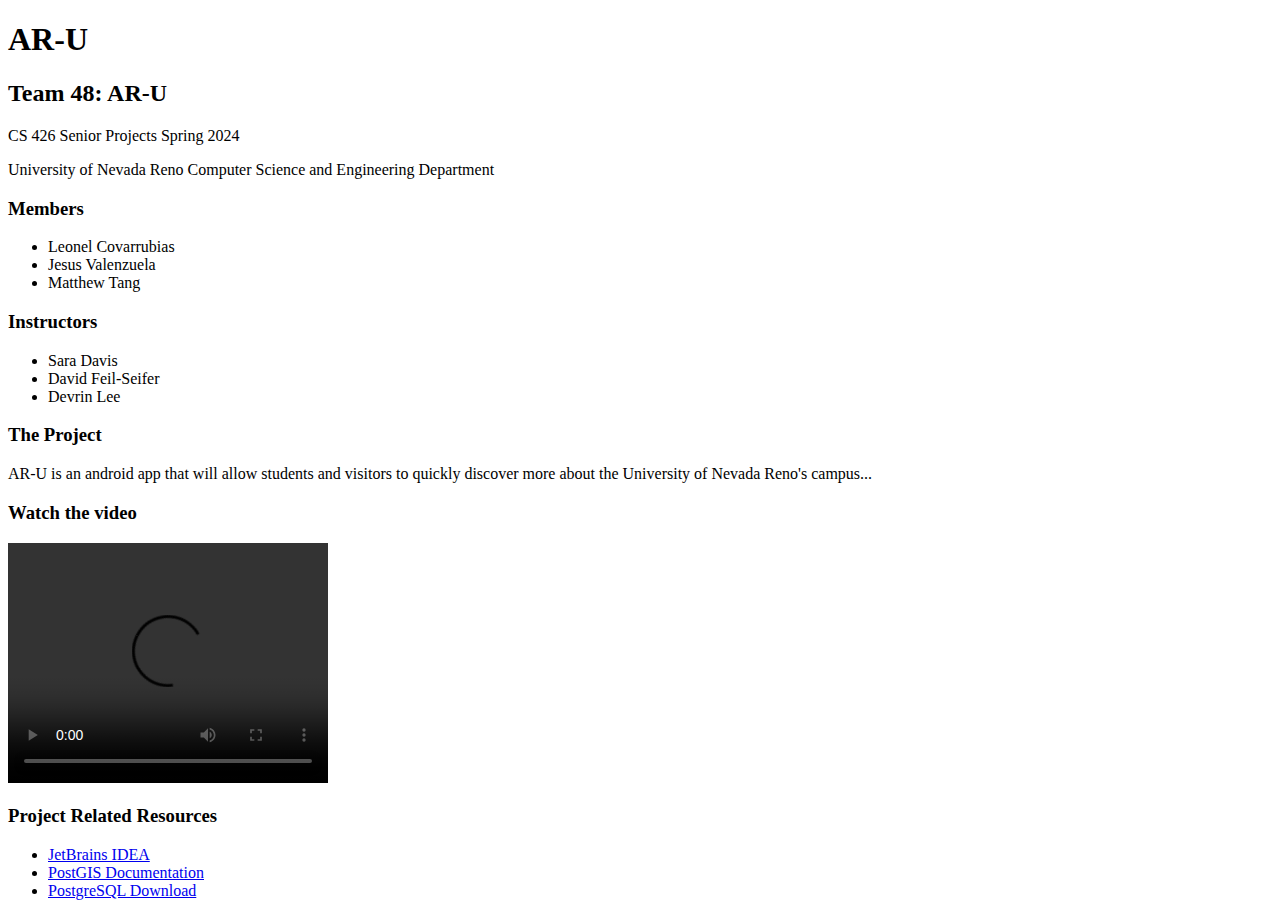
==== test.html @ 210f3f52 "Create test.html" ====
<!DOCTYPE html>
<html lang="en">
<head>
    <meta charset="UTF-8">
    <meta name="viewport" content="width=device-width, initial-scale=1.0">
    <title>AR-U Project</title>
</head>
<body>
    <header>
        <h1>AR-U</h1>
        <h2>Team 48: AR-U</h2>
        <p>CS 426 Senior Projects Spring 2024</p>
        <p>University of Nevada Reno Computer Science and Engineering Department</p>
    </header>

    <section>
        <h3>Members</h3>
        <ul>
            <li>Leonel Covarrubias</li>
            <li>Jesus Valenzuela</li>
            <li>Matthew Tang</li>
        </ul>
    </section>

    <section>
        <h3>Instructors</h3>
        <ul>
            <li>Sara Davis</li>
            <li>David Feil-Seifer</li>
            <li>Devrin Lee</li>
        </ul>
    </section>

    <!-- Add other sections for Teaching Assistants and External Advisor -->

    <section>
        <h3>The Project</h3>
        <p>AR-U is an android app that will allow students and visitors to quickly discover more about the University of Nevada Reno's campus...</p>
        <!-- Add more content as needed -->
    </section>

    <section>
        <h3>Watch the video</h3>
        <!-- Replace 'VIDEO_URL' with the actual URL to your video -->
        <video width="320" height="240" controls>
            <source src="VIDEO_URL" type="video/mp4">
            Your browser does not support the video tag.
        </video>
    </section>

    <!-- Add sections for Application Features, My Notes, More Info, Accessibility, Tech Stack -->

    <footer>
        <h3>Project Related Resources</h3>
        <ul>
            <li><a href="https://www.jetbrains.com/idea/">JetBrains IDEA</a></li>
            <li><a href="https://postgis.net/documentation/">PostGIS Documentation</a></li>
            <li><a href="https://www.postgresql.org/download/">PostgreSQL Download</a></li>
        </ul>
    </footer>
</body>
</html>
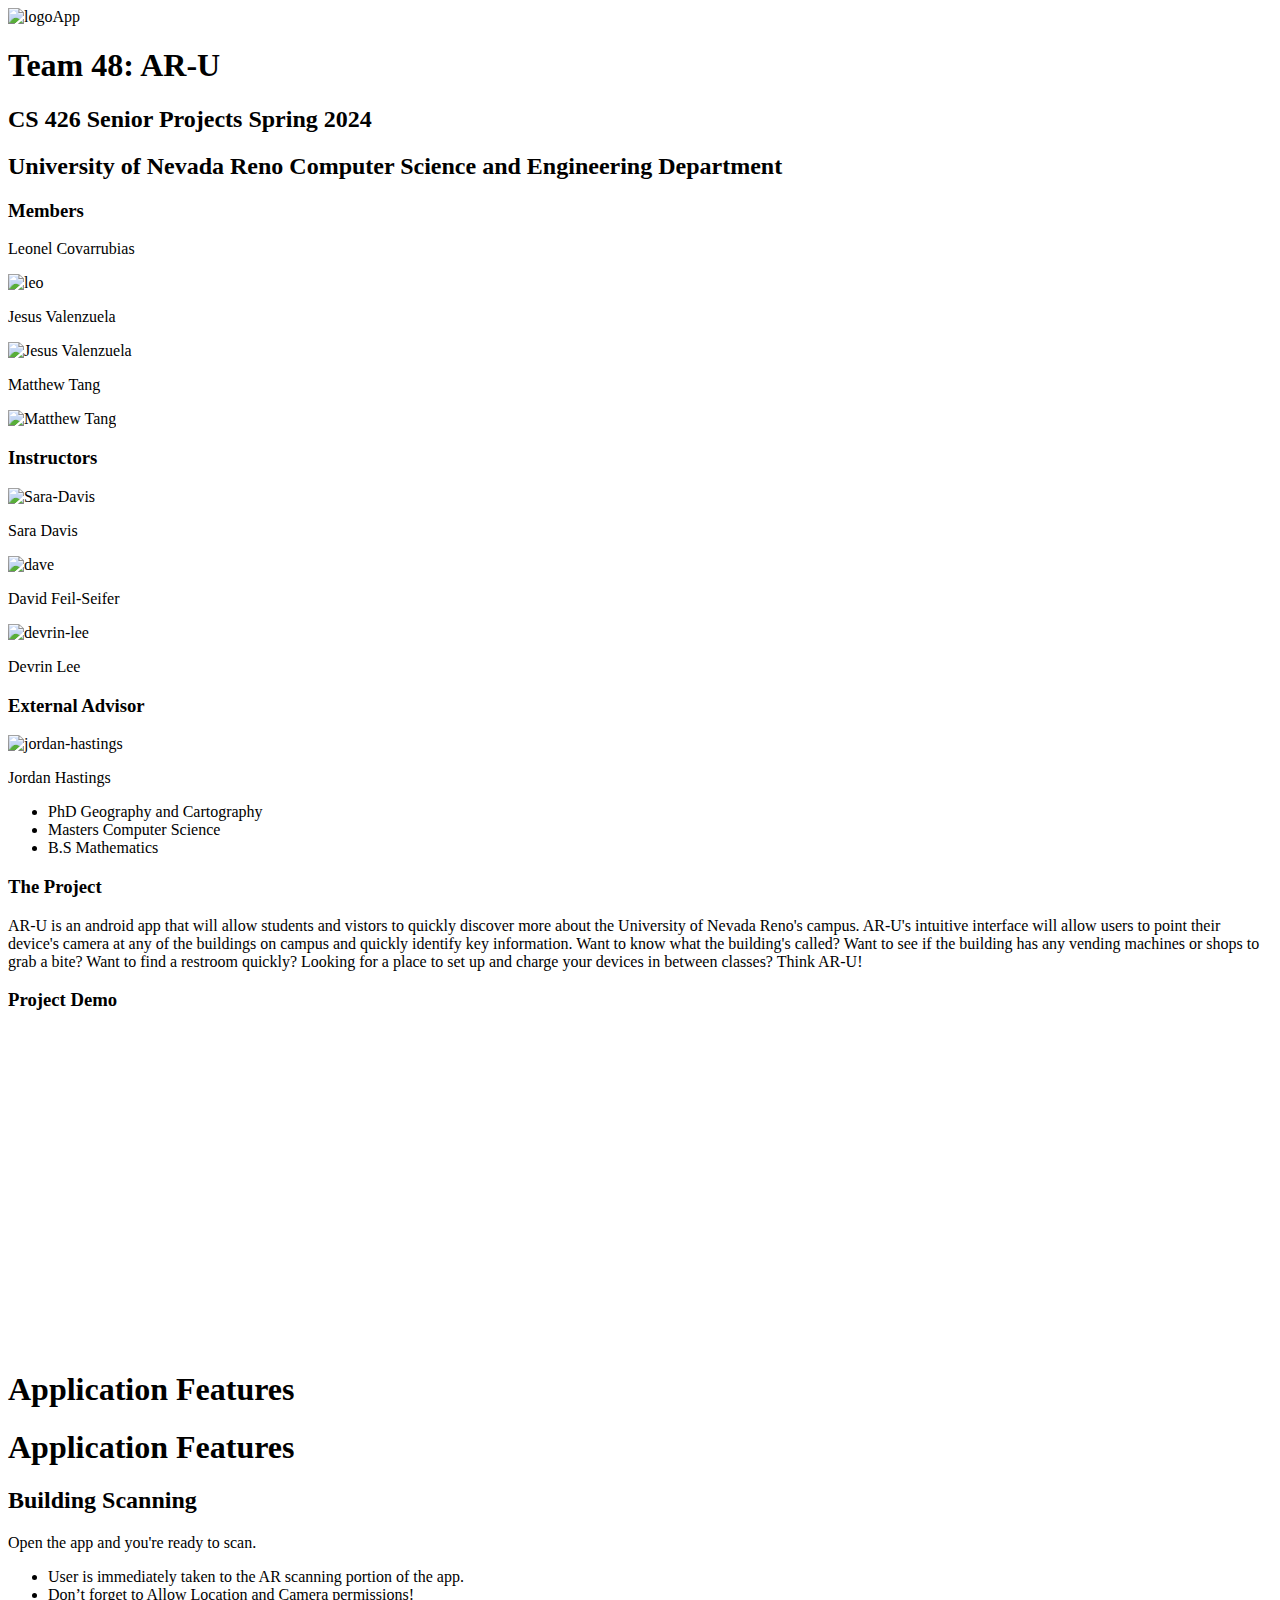
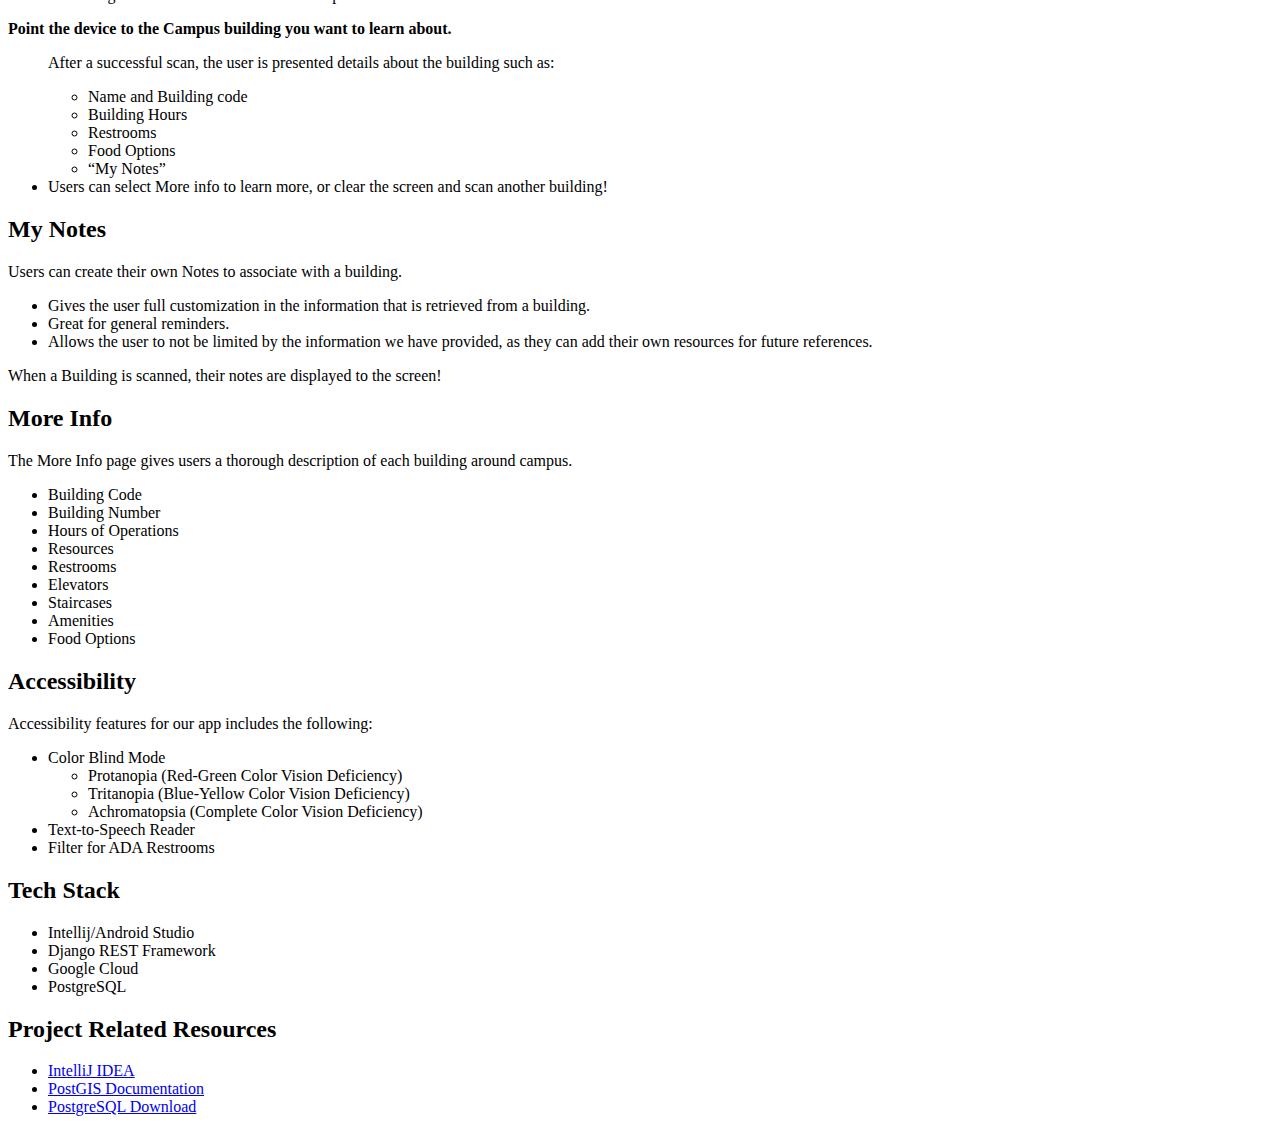
==== commit 3b3af45e: "Update test.html" ====
--- a/test.html
+++ b/test.html
@@ -1,62 +1,166 @@
 <!DOCTYPE html>
 <html lang="en">
-<head>
+
+  <head>
     <meta charset="UTF-8">
     <meta name="viewport" content="width=device-width, initial-scale=1.0">
     <title>AR-U Project</title>
-</head>
-<body>
+    <!-- Add your CSS link here -->
+  </head>
+
+  <body>
     <header>
-        <h1>AR-U</h1>
-        <h2>Team 48: AR-U</h2>
-        <p>CS 426 Senior Projects Spring 2024</p>
-        <p>University of Nevada Reno Computer Science and Engineering Department</p>
+      <img width="298" alt="logoApp" src="https://github.com/ValenzuelaJesus/AR-U.github.io/assets/77948434/1afe2d6f-2468-4a9a-9edc-cb22fee4a83e">
+      <h1>Team 48: AR-U</h1>
+      <h2>CS 426 Senior Projects Spring 2024</h2>
+      <h2>University of Nevada Reno Computer Science and Engineering Department</h2>
     </header>
 
-    <section>
+    <main>
+      <section class="members">
         <h3>Members</h3>
+        <p>Leonel Covarrubias</p>
+        <img src="https://github.com/ValenzuelaJesus/AR-U.github.io/assets/77948434/475a6dfc-ad87-4652-90b3-931eba5041a2" alt="leo" width="200" height="200" style="margin-right: 10px;">
+        <p>Jesus Valenzuela</p>
+        <img src="https://github.com/ValenzuelaJesus/AR-U.github.io/assets/70356127/122edba6-85e4-4f79-abc6-fa4c57abdb6b" alt="Jesus Valenzuela" width="200" height="200" style="margin-right: 10px;">
+        <p>Matthew Tang</p>
+        <img src="https://github.com/ValenzuelaJesus/AR-U.github.io/assets/58528155/bd57804d-83e1-493a-8ca9-73b9837d4320" alt="Matthew Tang" width="200" height="200" style="margin-right: 10px;">
+      </section>
+
+      <section class="instructors">
+        <h3>Instructors</h3>
+        <div class="instructors-container">
+          <div class="instructor">
+            <img src="https://github.com/ValenzuelaJesus/AR-U.github.io/assets/77948434/8775b44b-17e1-4167-aa77-e9c4e42fb977" alt="Sara-Davis" width="200" height="200">
+            <p>Sara Davis</p>
+          </div>
+          <div class="instructor">
+            <img src="https://github.com/ValenzuelaJesus/AR-U.github.io/assets/77948434/2cfb69e1-de93-4590-aea9-86f6c80e9c4a" alt="dave" width="200" height="200">
+            <p>David Feil-Seifer</p>
+          </div>
+          <div class="instructor">
+            <img src="https://github.com/ValenzuelaJesus/AR-U.github.io/assets/77948434/84e18c68-eabb-42fd-a426-93790b4e20c7" alt="devrin-lee" width="200" height="200">
+            <p>Devrin Lee</p>
+          </div>
+        </div>
+      </section>
+
+      <section>
+        <h3>External Advisor</h3>
+        <img src="https://github.com/ValenzuelaJesus/AR-U.github.io/assets/77948434/67db5217-6b69-466c-a9e8-46b48816a210" alt="jordan-hastings" width="200" height="200" style="margin-right: 10px;">
+        <p>Jordan Hastings</p>
         <ul>
-            <li>Leonel Covarrubias</li>
-            <li>Jesus Valenzuela</li>
-            <li>Matthew Tang</li>
+          <li>PhD Geography and Cartography</li>
+          <li>Masters Computer Science</li>
+          <li>B.S Mathematics</li>
         </ul>
-    </section>
 
-    <section>
-        <h3>Instructors</h3>
+      </section>
+      <section class="project">
+        <h3>The Project</h3>
+        <p>AR-U is an android app that will allow students and vistors to quickly discover more about the University of Nevada Reno's campus. AR-U's intuitive interface will allow users to point their device's camera at any of the buildings on campus and quickly identify key information. Want to know what the building's called? Want to see if the building has any vending machines or shops to grab a bite? Want to find a restroom quickly? Looking for a place to set up and charge your devices in between classes? Think AR-U!</p>
+      </section>
+
+      <section class="video">
+        <h3>Project Demo</h3>
+        <iframe width="560" height="315" src="https://www.youtube.com/embed/vQp7Mw-u1Ho" frameborder="0" allow="accelerometer; autoplay; clipboard-write; encrypted-media; gyroscope; picture-in-picture" allowfullscreen></iframe>
+      </section>
+
+
+      <section class="features">
+        <h1>Application Features</h1>
+        <!-- Features content -->
+      </section>
+
+      <!-- Additional sections for My Notes, More Info, Accessibility, Tech Stack -->
+
+      <section class="features">
+        <h1>Application Features</h1>
+        <h2>Building Scanning</h2>
+        <p>Open the app and you're ready to scan.</p>
         <ul>
-            <li>Sara Davis</li>
-            <li>David Feil-Seifer</li>
-            <li>Devrin Lee</li>
+          <li>User is immediately taken to the AR scanning portion of the app.</li>
+          <li>Don’t forget to Allow Location and Camera permissions!</li>
         </ul>
-    </section>
+        <p><b>Point the device to the Campus building you want to learn about.</b><br></p>
+        <ul>
+          <p>After a successful scan, the user is presented details about the building such as:</p>
+          <ul>
+            <li>Name and Building code</li>
+            <li>Building Hours</li>
+            <li>Restrooms</li>
+            <li>Food Options</li>
+            <li>“My Notes”</li>
+          </ul>
+          <li>Users can select More info to learn more, or clear the screen and scan another building!</li>
+        </ul>
+      </section>
 
-    <!-- Add other sections for Teaching Assistants and External Advisor -->
+      <section class="my-notes">
+        <h2>My Notes</h2>
+        <p>Users can create their own Notes to associate with a building.</p>
+        <ul>
+          <li>Gives the user full customization in the information that is retrieved from a building.</li>
+          <li>Great for general reminders.</li>
+          <li>Allows the user to not be limited by the information we have provided, as they can add their own resources for future references.</li>
+        </ul>
+        <p>When a Building is scanned, their notes are displayed to the screen!</p>
+      </section>
+      <section class="more-info">
+        <h2>More Info</h2>
+        <p>The More Info page gives users a thorough description of each building around campus.</p>
+        <ul>
+          <li>Building Code</li>
+          <li>Building Number</li>
+          <li>Hours of Operations</li>
+          <li>Resources</li>
+          <li>Restrooms</li>
+          <li>Elevators</li>
+          <li>Staircases</li>
+          <li>Amenities</li>
+          <li>Food Options</li>
+        </ul>
+      </section>
 
-    <section>
-        <h3>The Project</h3>
-        <p>AR-U is an android app that will allow students and visitors to quickly discover more about the University of Nevada Reno's campus...</p>
-        <!-- Add more content as needed -->
-    </section>
+      <section class="accessibility">
+        <h2>Accessibility</h2>
+        <p>Accessibility features for our app includes the following:</p>
+        <ul>
+          <li>Color Blind Mode
+            <ul>
+              <li>Protanopia (Red-Green Color Vision Deficiency)</li>
+              <li>Tritanopia (Blue-Yellow Color Vision Deficiency)</li>
+              <li>Achromatopsia (Complete Color Vision Deficiency)</li>
+            </ul>
+          </li>
+          <li>Text-to-Speech Reader</li>
+          <li>Filter for ADA Restrooms</li>
+        </ul>
+      </section>
 
-    <section>
-        <h3>Watch the video</h3>
-        <!-- Replace 'VIDEO_URL' with the actual URL to your video -->
-        <video width="320" height="240" controls>
-            <source src="VIDEO_URL" type="video/mp4">
-            Your browser does not support the video tag.
-        </video>
-    </section>
+      <section class="tech-stack">
+        <h2>Tech Stack</h2>
+        <ul>
+          <li>Intellij/Android Studio</li>
+          <li>Django REST Framework</li>
+          <li>Google Cloud</li>
+          <li>PostgreSQL</li>
+        </ul>
+      </section>
 
-    <!-- Add sections for Application Features, My Notes, More Info, Accessibility, Tech Stack -->
+      <section class="resources">
+        <h2>Project Related Resources</h2>
+        <ul>
+          <li><a href="https://www.jetbrains.com/idea/">IntelliJ IDEA</a></li>
+          <li><a href="https://postgis.net/documentation/">PostGIS Documentation</a></li>
+          <li><a href="https://www.postgresql.org/download/">PostgreSQL Download</a></li>
+        </ul>
+      </section>
+
+    </main>
 
     <footer>
-        <h3>Project Related Resources</h3>
-        <ul>
-            <li><a href="https://www.jetbrains.com/idea/">JetBrains IDEA</a></li>
-            <li><a href="https://postgis.net/documentation/">PostGIS Documentation</a></li>
-            <li><a href="https://www.postgresql.org/download/">PostgreSQL Download</a></li>
-        </ul>
     </footer>
-</body>
+  </body>
+
 </html>
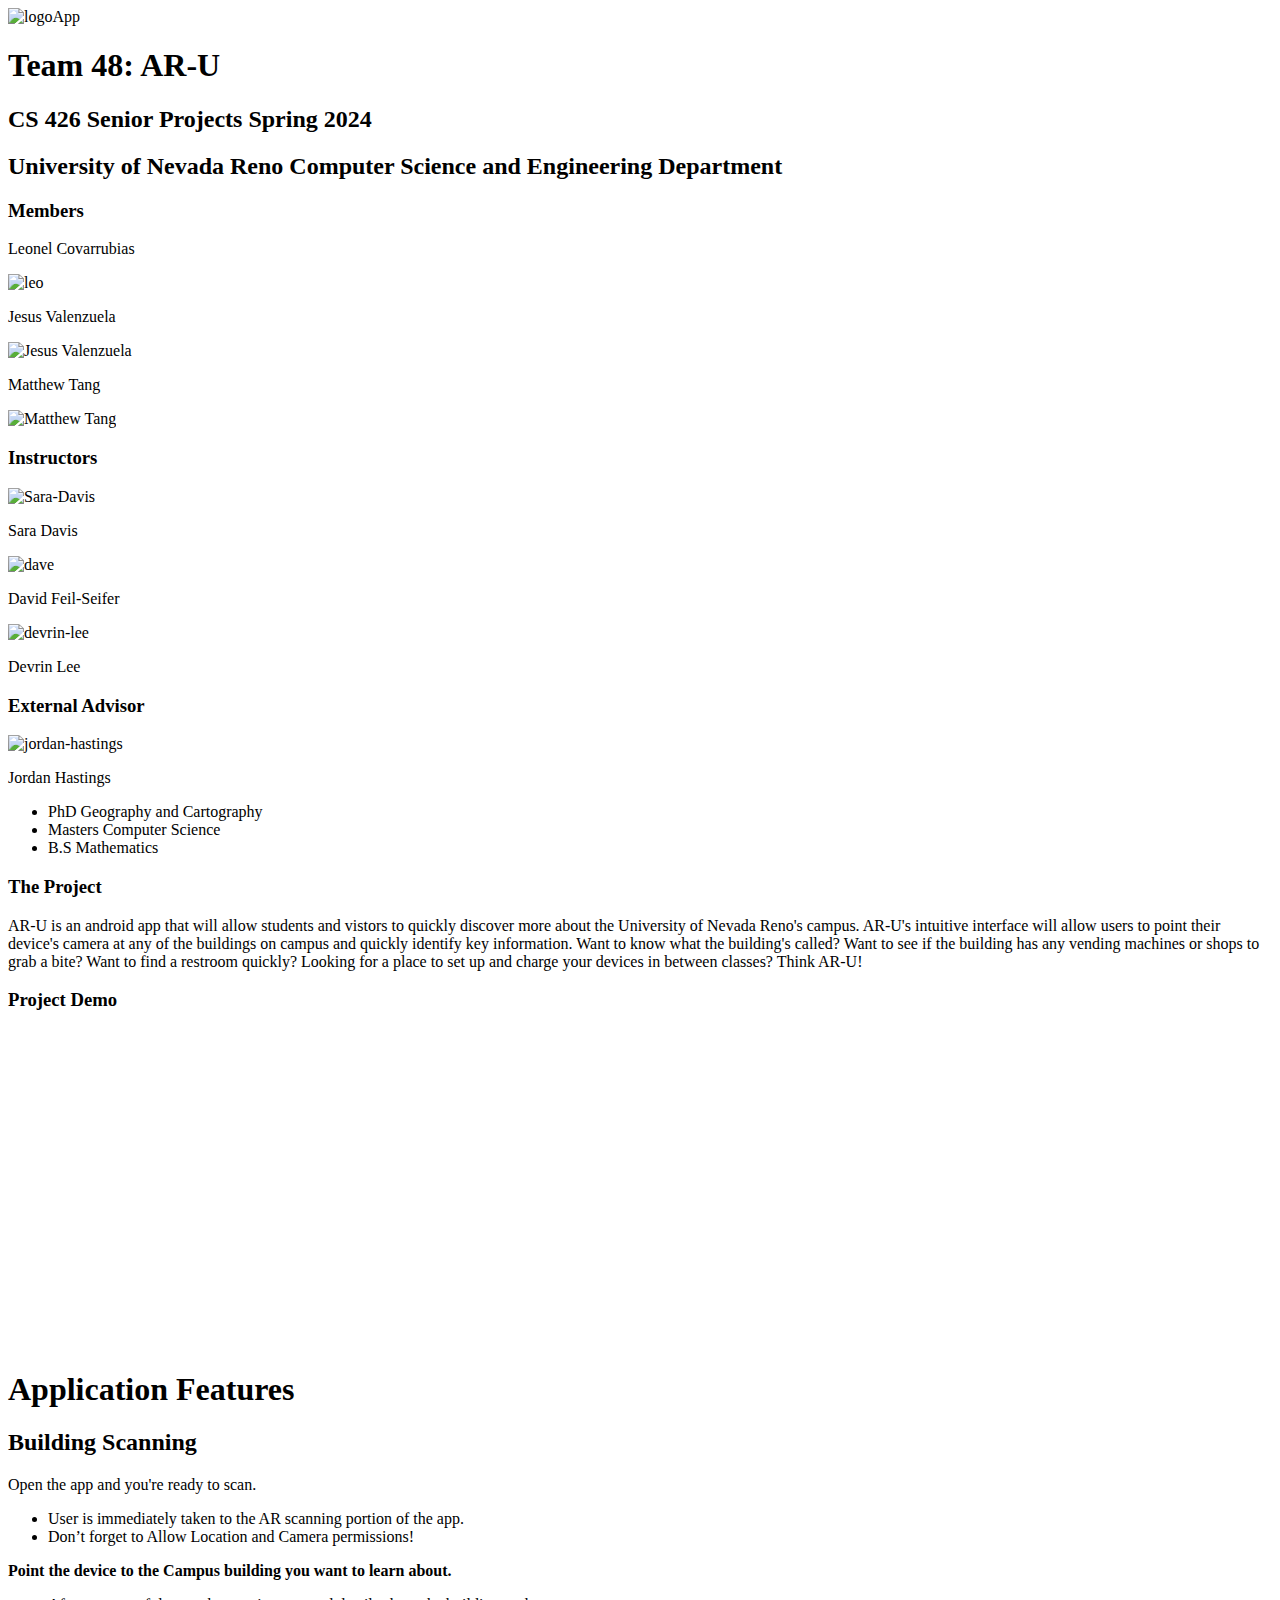
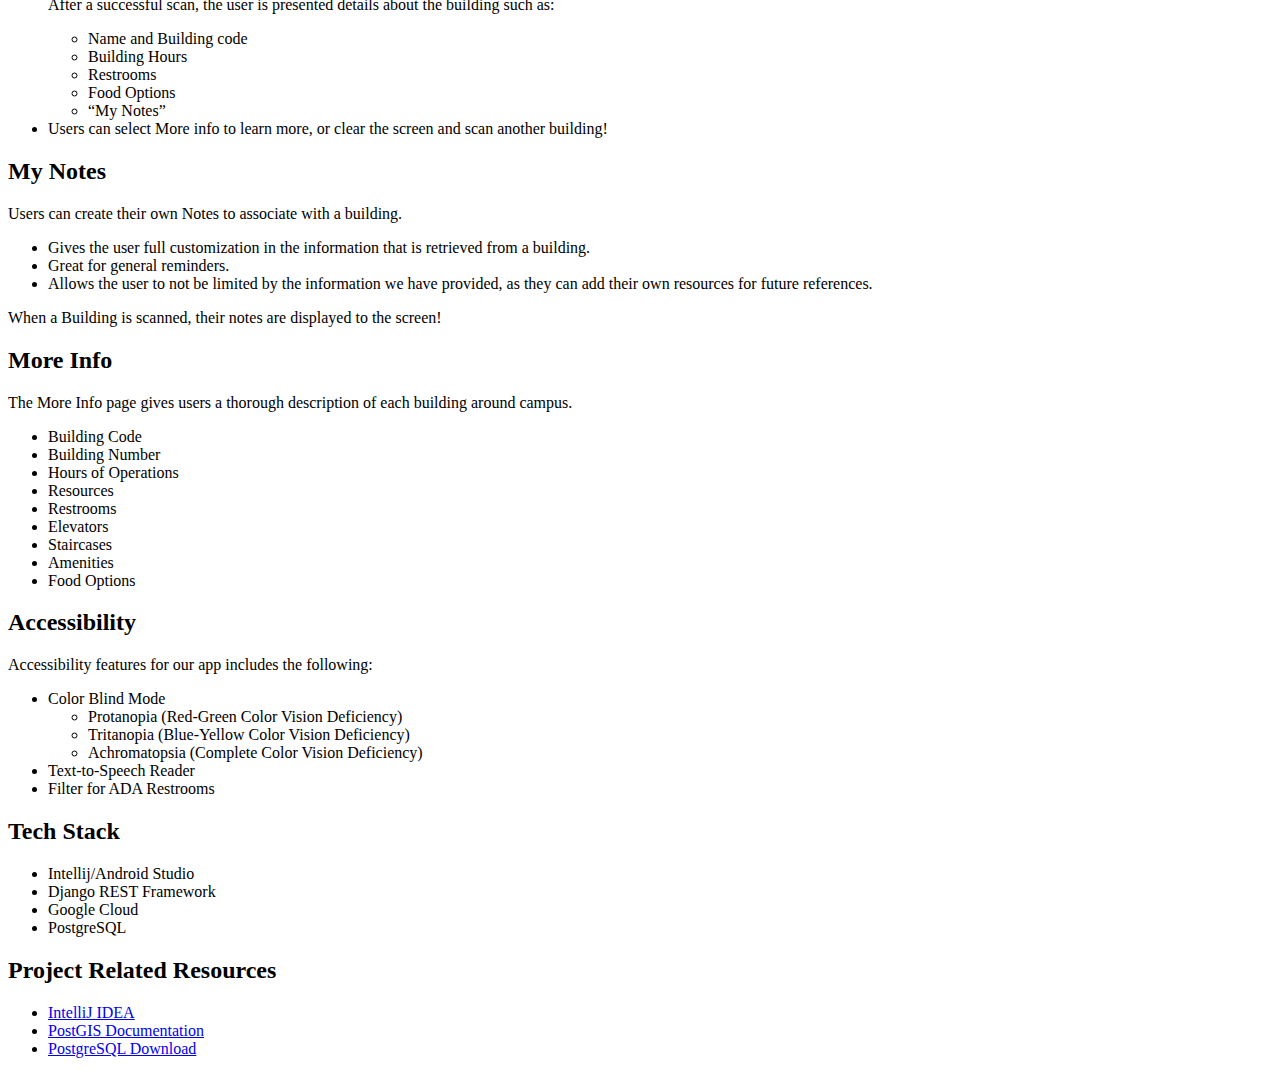
==== commit 23f75cf8: "Update test.html" ====
--- a/test.html
+++ b/test.html
@@ -1,12 +1,13 @@
 <!DOCTYPE html>
 <html lang="en">
 
-  <head>
-    <meta charset="UTF-8">
-    <meta name="viewport" content="width=device-width, initial-scale=1.0">
-    <title>AR-U Project</title>
-    <!-- Add your CSS link here -->
-  </head>
+<head>
+  <meta charset="UTF-8">
+  <meta name="viewport" content="width=device-width, initial-scale=1.0">
+  <title>AR-U Project</title>
+  <link rel="stylesheet" href="https://raw.githubusercontent.com/ValenzuelaJesus/AR-U.github.io/main/styles.css">
+</head>
+
 
   <body>
     <header>
@@ -65,14 +66,6 @@
         <h3>Project Demo</h3>
         <iframe width="560" height="315" src="https://www.youtube.com/embed/vQp7Mw-u1Ho" frameborder="0" allow="accelerometer; autoplay; clipboard-write; encrypted-media; gyroscope; picture-in-picture" allowfullscreen></iframe>
       </section>
-
-
-      <section class="features">
-        <h1>Application Features</h1>
-        <!-- Features content -->
-      </section>
-
-      <!-- Additional sections for My Notes, More Info, Accessibility, Tech Stack -->
 
       <section class="features">
         <h1>Application Features</h1>
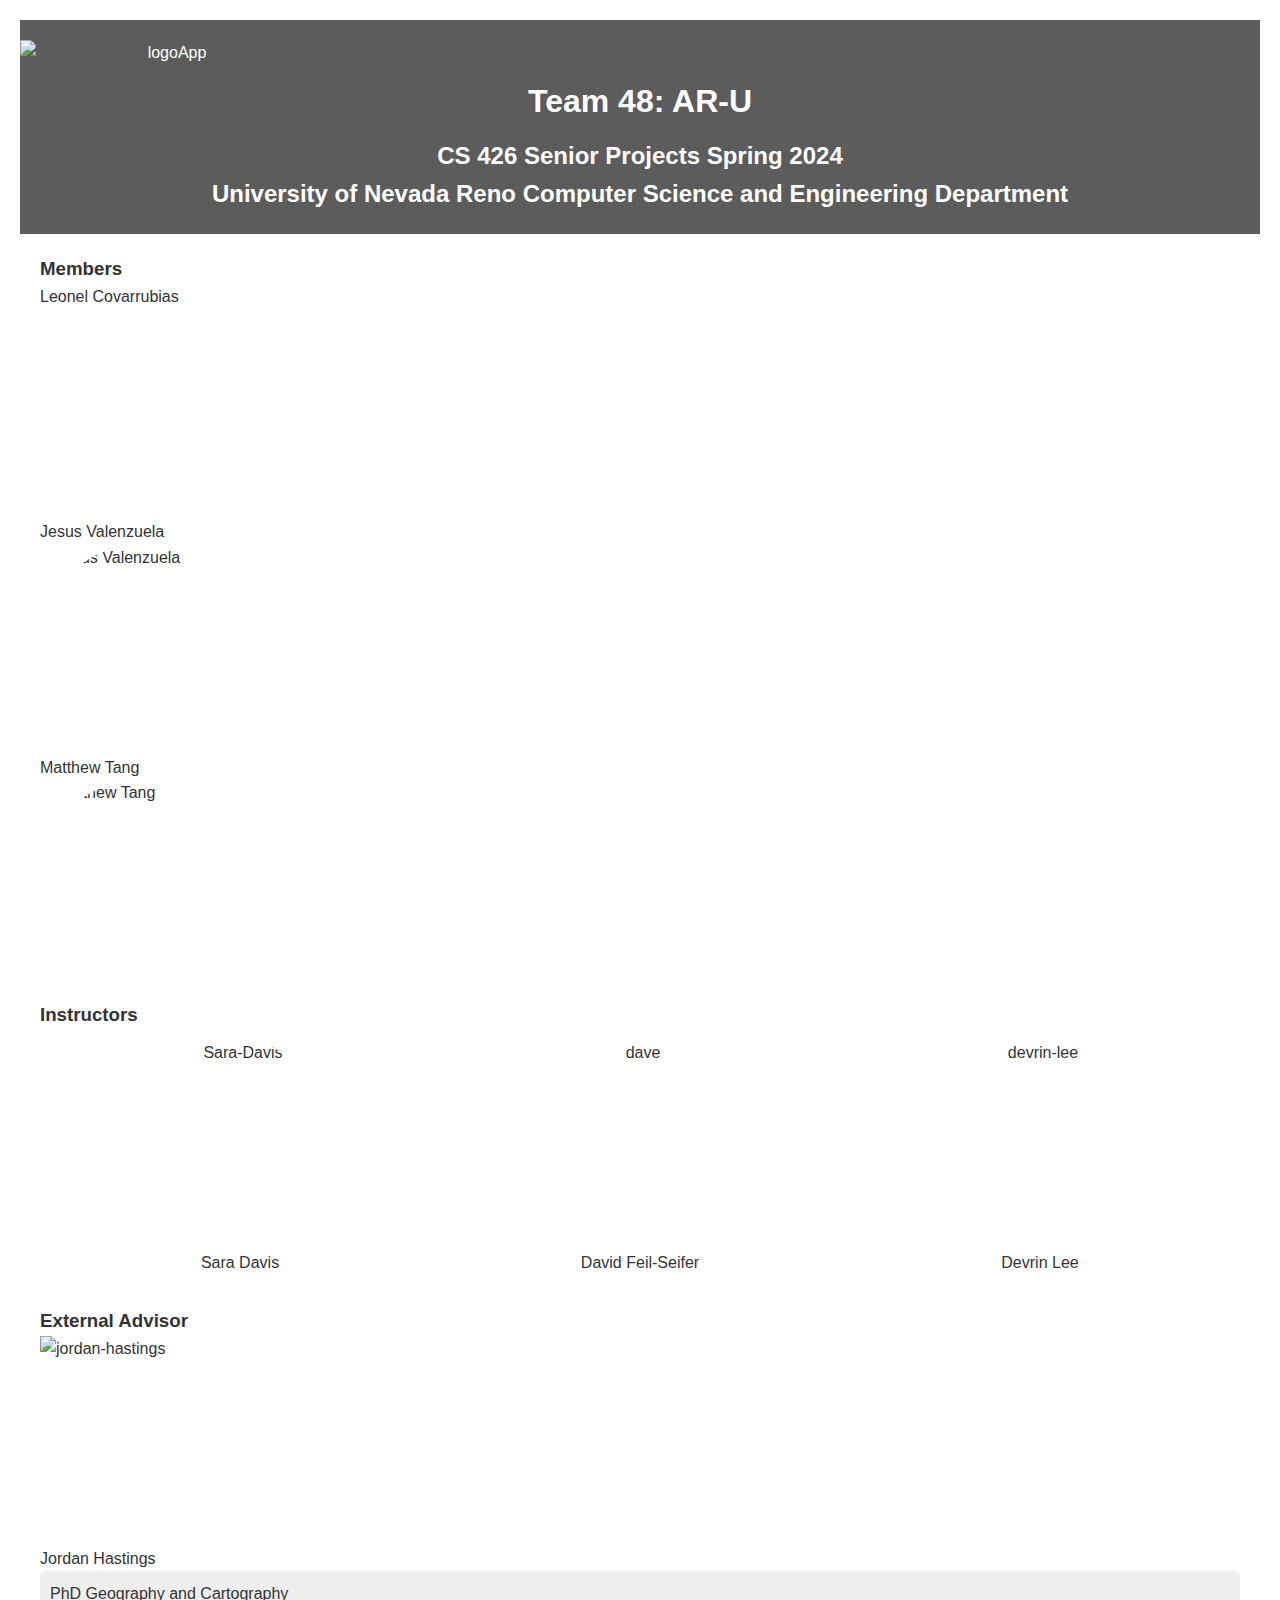
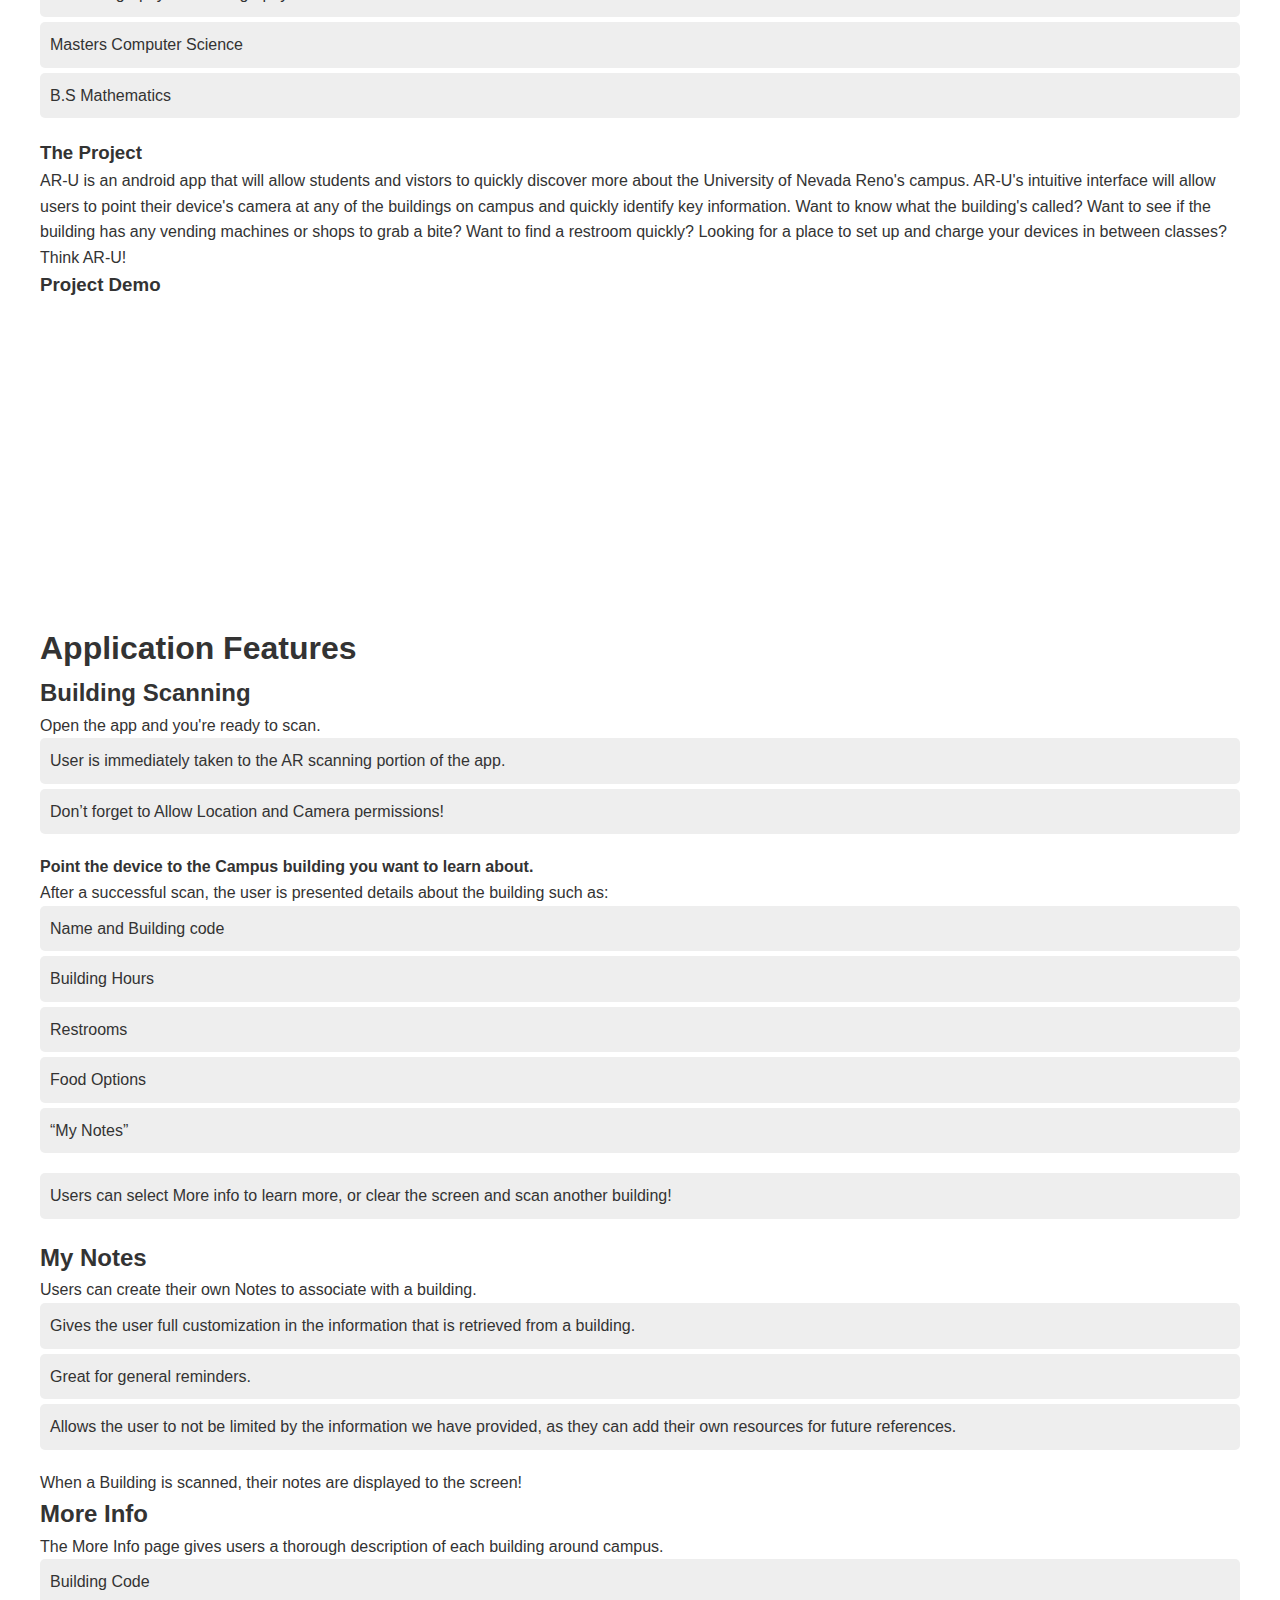
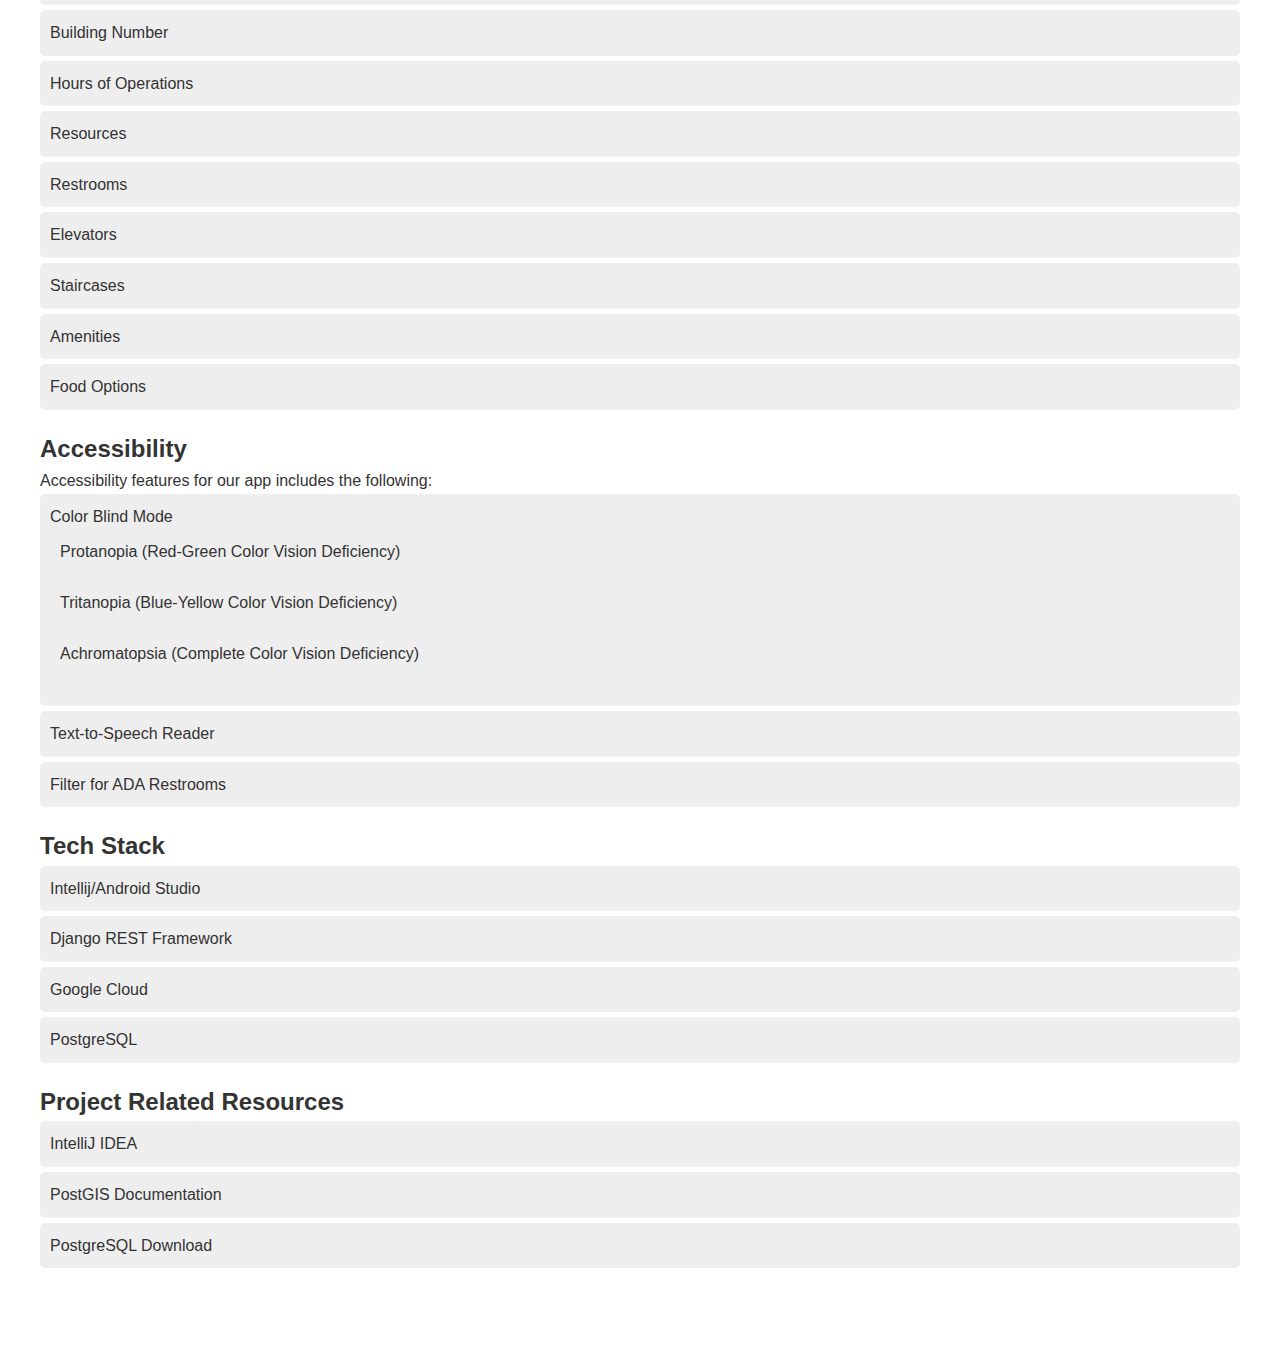
==== commit 65b522f2: "Update test.html" ====
--- a/test.html
+++ b/test.html
@@ -5,7 +5,7 @@
   <meta charset="UTF-8">
   <meta name="viewport" content="width=device-width, initial-scale=1.0">
   <title>AR-U Project</title>
-  <link rel="stylesheet" href="https://raw.githubusercontent.com/ValenzuelaJesus/AR-U.github.io/main/styles.css">
+  <link rel="stylesheet" href="https://ValenzuelaJesus.github.io/AR-U.github.io/styles.css">
 </head>
 
 
